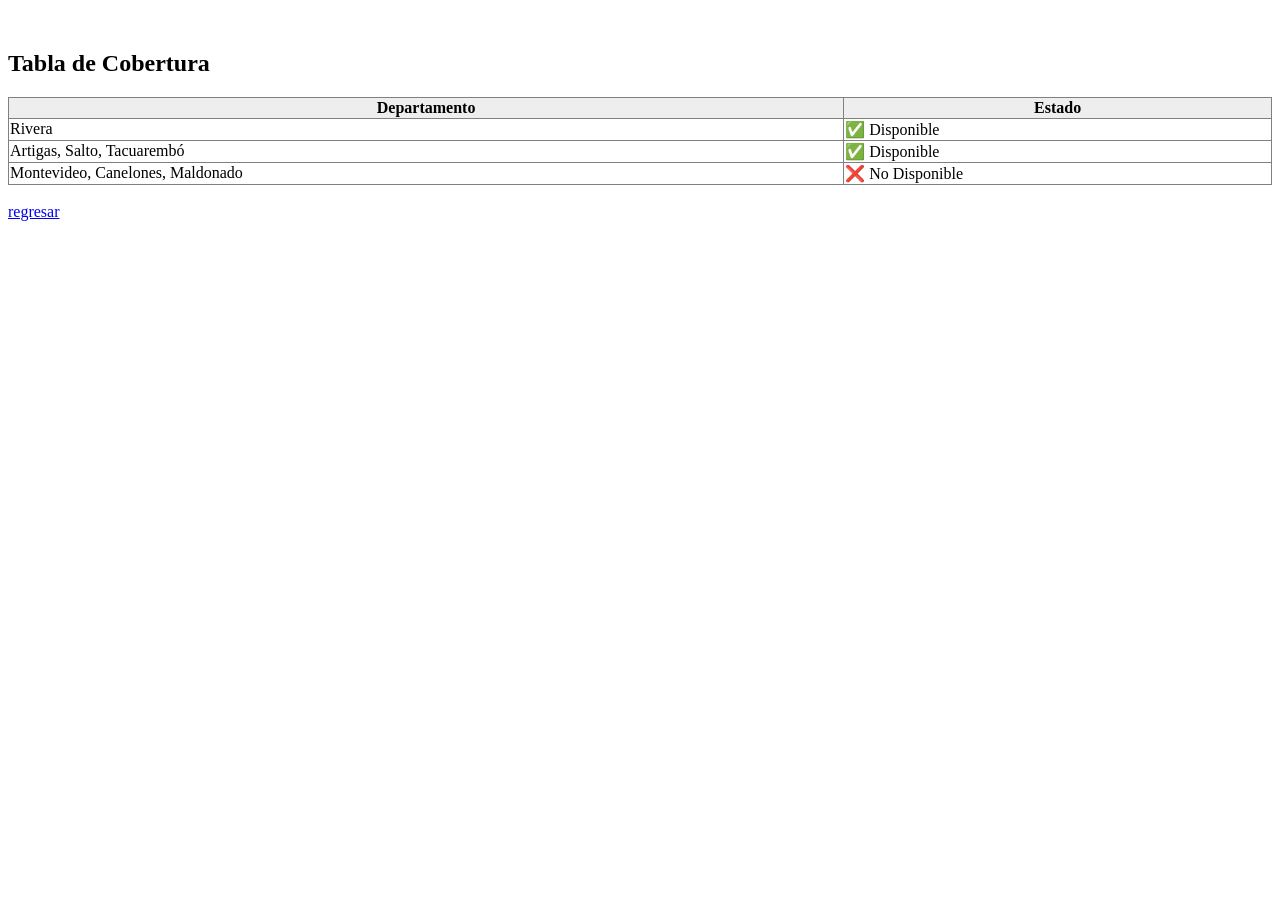
==== Pagina/cobertura.html @ 72a75945 "Se finalizó la sección de contacto resolves #15 Se creó un botón en el index para acceder a la nueva" ====
<!DOCTYPE html>
<html>
<section id="cobertura" style="margin-top: 50px;">
    <h2>Tabla de Cobertura</h2>
    <table border="1" style="width: 100%; border-collapse: collapse;">
        <tr style="background-color: #eee;">
            <th>Departamento</th>
            <th>Estado</th>
        </tr>
        <tr>
            <td>Rivera</td>
            <td>✅ Disponible</td>
        </tr>
        <tr>
            <td>Artigas, Salto, Tacuarembó</td>
            <td>✅ Disponible</td>
        </tr>
        <tr>
            <td>Montevideo, Canelones, Maldonado</td>
            <td>❌ No Disponible</td>
        </tr>
    </table>
    <br>
    <a href="index.html">regresar</a>
</section>
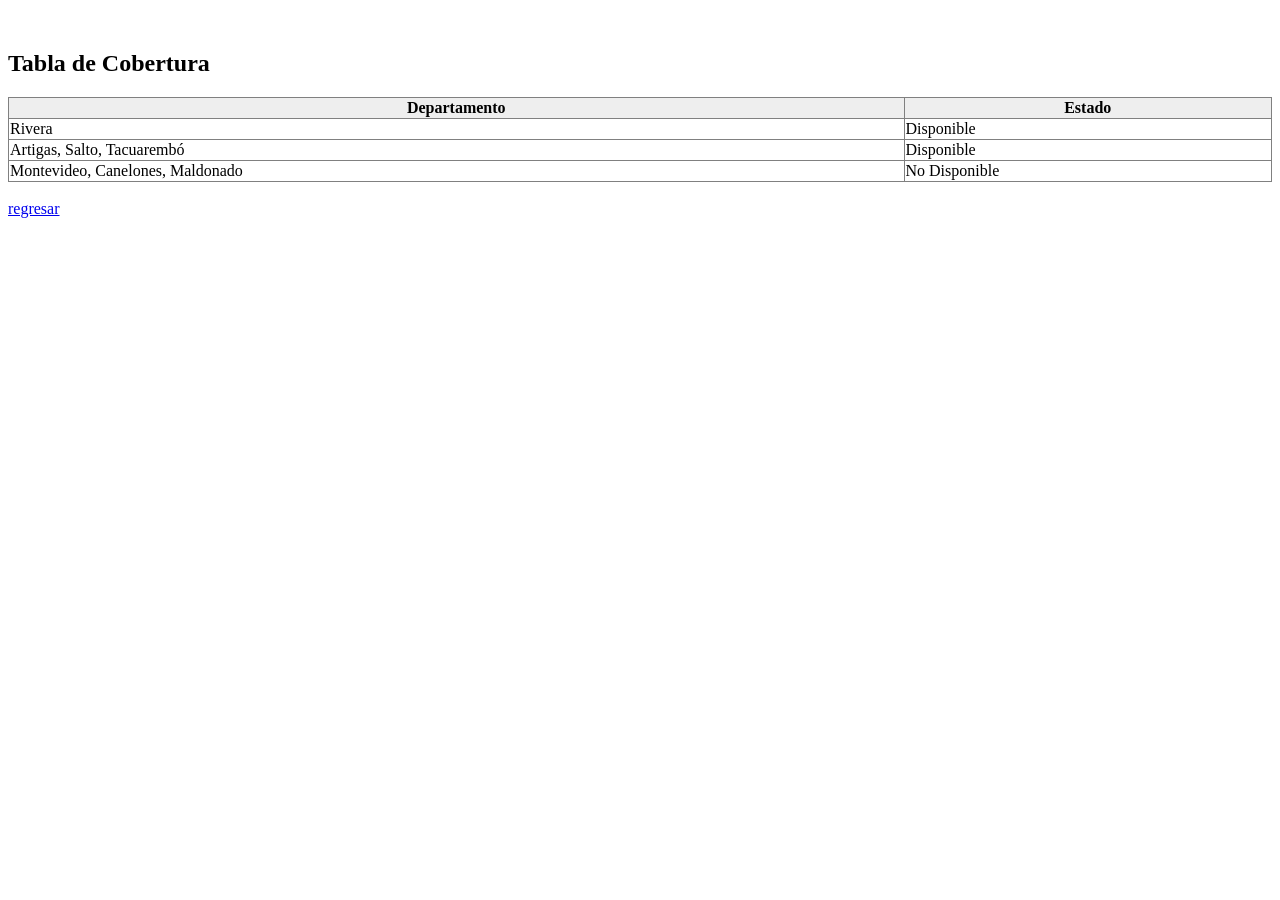
==== commit 395c9a68: "Hice cambios minimos en textos." ====
--- a/Pagina/cobertura.html
+++ b/Pagina/cobertura.html
@@ -9,15 +9,15 @@
         </tr>
         <tr>
             <td>Rivera</td>
-            <td>✅ Disponible</td>
+            <td>Disponible</td>
         </tr>
         <tr>
             <td>Artigas, Salto, Tacuarembó</td>
-            <td>✅ Disponible</td>
+            <td>Disponible</td>
         </tr>
         <tr>
             <td>Montevideo, Canelones, Maldonado</td>
-            <td>❌ No Disponible</td>
+            <td>No Disponible</td>
         </tr>
     </table>
     <br>
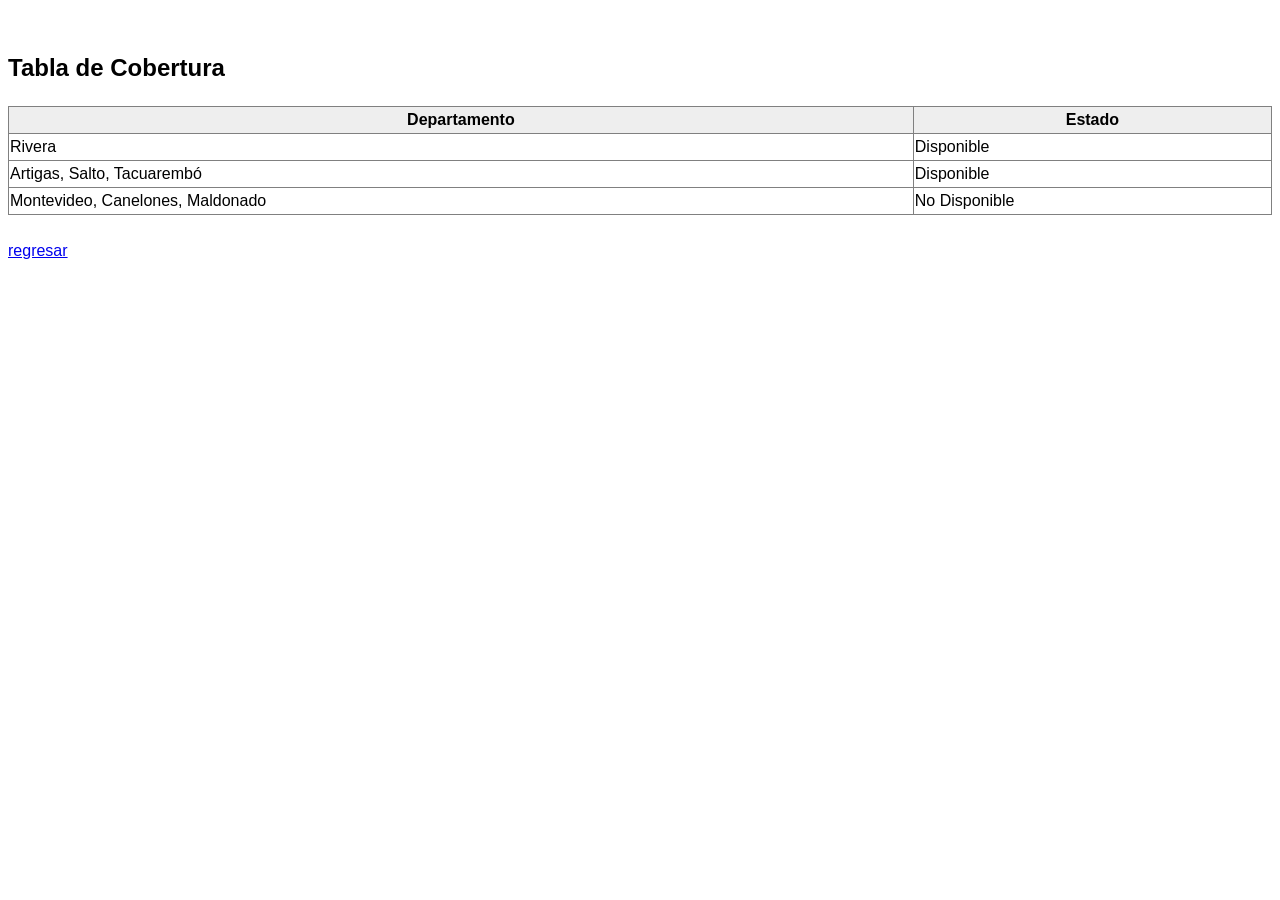
==== commit 1cd37857: "Cambie la tipografía del sitio web. resolves #29" ====
--- a/Pagina/cobertura.html
+++ b/Pagina/cobertura.html
@@ -1,5 +1,5 @@
 <!DOCTYPE html>
-<html>
+<link rel="stylesheet" href="../assets/css/style.css">
 <section id="cobertura" style="margin-top: 50px;">
     <h2>Tabla de Cobertura</h2>
     <table border="1" style="width: 100%; border-collapse: collapse;">
--- a/assets/css/style.css
+++ b/assets/css/style.css
@@ -0,0 +1,19 @@
+nav a {
+    background-color: #eeb906;
+    color: black;
+    padding: 5px 10px;
+    text-decoration: none;
+}
+body {
+    font-family: Arial, Helvetica, sans-serif;
+    line-height: 1.5;
+}
+
+h1, h2, h3 {
+    font-family: Verdana, Geneva, Tahoma, sans-serif;
+    color: var(--gris-azulado);
+}
+
+p, label, input, textarea, select, button, a {
+    font-size: 16px;
+}
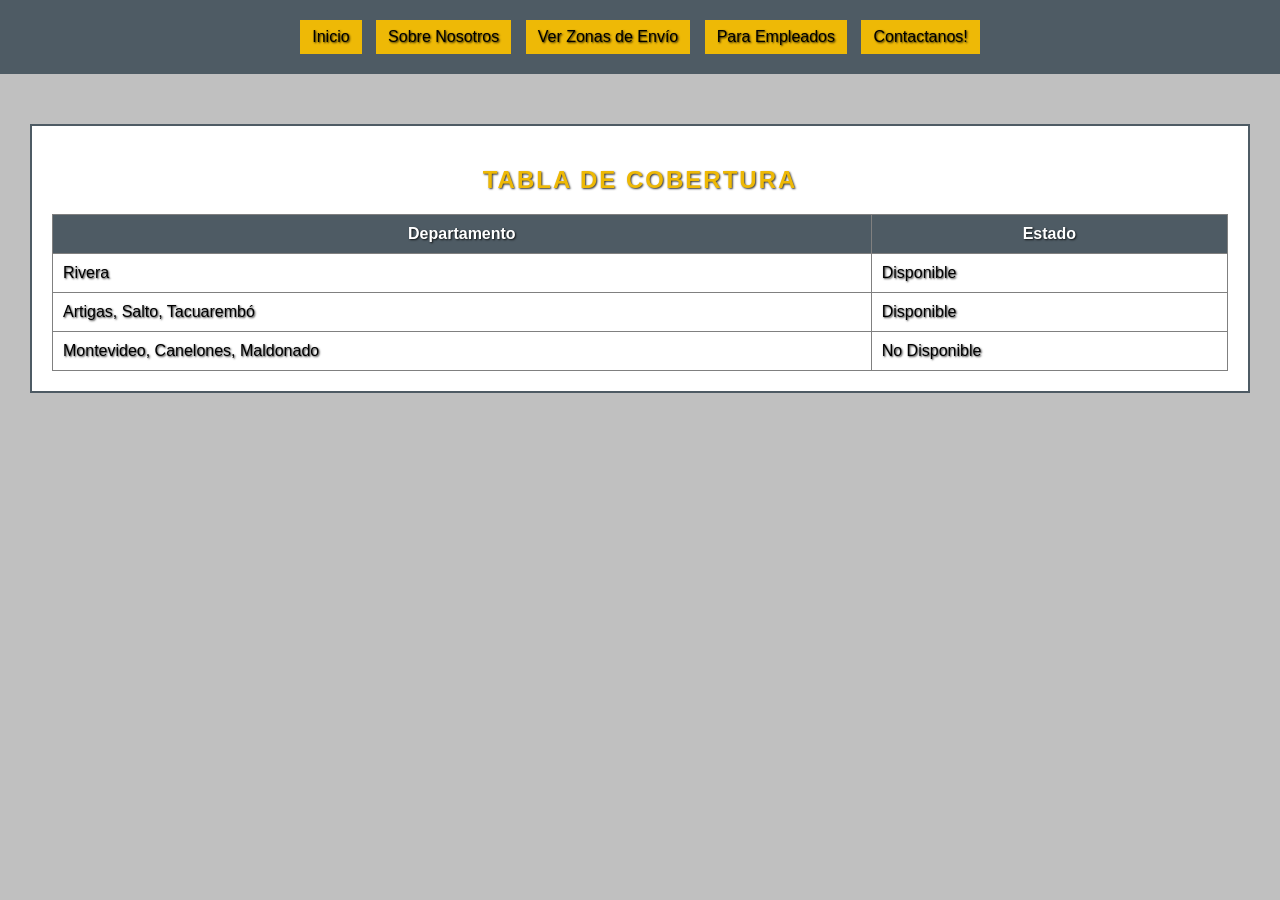
==== commit 419b5a61: "Actualización de Formularios laborales Se añadió un mensaje de confirmación" ====
--- a/Pagina/cobertura.html
+++ b/Pagina/cobertura.html
@@ -1,5 +1,15 @@
 <!DOCTYPE html>
+<Title>Todo en Blanco - Cobertura local</Title>
 <link rel="stylesheet" href="../assets/css/style.css">
+
+<nav>
+            <a href="index.html">Inicio</a>
+            <a href="Sobre Nosotros.html">Sobre Nosotros</a>
+            <a href="cobertura.html">Ver Zonas de Envío</a>
+            <a href="Empleados.html">Para Empleados</a>
+            <a href="SeparacionContacto.html">Contactanos!</a>
+        </nav>
+
 <section id="cobertura" style="margin-top: 50px;">
     <h2>Tabla de Cobertura</h2>
     <table border="1" style="width: 100%; border-collapse: collapse;">
@@ -20,6 +30,4 @@
             <td>No Disponible</td>
         </tr>
     </table>
-    <br>
-    <a href="index.html">regresar</a>
 </section>
--- a/assets/css/style.css
+++ b/assets/css/style.css
@@ -1,19 +1,107 @@
+body {
+    background-color: #c0c0c0;
+    color: black;
+    font-family: 'Segoe UI', Tahoma, Geneva, Verdana, sans-serif;
+    margin: 0;
+    text-shadow: 1px 1px 2px rgba(0, 0, 0, 0.8);
+    
+}
+
+nav {
+    background-color: #4e5b64;
+    padding: 15px;
+    text-align: center;
+}
+
 nav a {
     background-color: #eeb906;
     color: black;
-    padding: 5px 10px;
+    padding: 8px 12px;
+    margin: 5px;
     text-decoration: none;
+    display: inline-block;
 }
-body {
-    font-family: Arial, Helvetica, sans-serif;
+h1, h2, h3 {
+    font-family: Verdana, Geneva, Tahoma, sans-serif;
+    color: #4e5b64;
+}
+
+p, label, input, textarea, select, button, a {
+    font-size: 16px
+    
+}
+nav a:hover {
+    background-color: #47606f;
+    color: white;
+}
+
+button {
+    background-color: #eeb906;
+    color: black;
+    padding: 8px 12px;
+    border: none;
+}
+
+button:hover {
+    background-color: #47606f;
+    color: white;
+    cursor: pointer;
+}
+
+a:hover {
+    color: #47606f;
+}
+section, form {
+    background-color: white;
+    margin: 30px;
+    padding: 20px;
+}
+
+p {
     line-height: 1.5;
+    text-indent: 30px;
 }
 
 h1, h2, h3 {
-    font-family: Verdana, Geneva, Tahoma, sans-serif;
-    color: var(--gris-azulado);
+    text-align: center;
+    text-transform: uppercase;
+    letter-spacing: 2px;
+    color: #eeb906;
 }
 
-p, label, input, textarea, select, button, a {
-    font-size: 16px;
-}+div {
+    margin-bottom: 10px;
+}
+
+input, textarea, select {
+    padding: 6px;
+}
+section {
+    border: 2px solid #4e5b64;
+}
+
+.sections {
+    margin: 20px;
+    text-align: center;
+}
+
+.section-item {
+    background-color: white;
+    border: 2px solid #4e5b64;
+    padding: 15px;
+    margin: 15px;
+    display: inline-block;
+}
+
+table {
+    background-color: white;
+}
+
+th {
+    background-color: #4e5b64;
+    color: white;
+}
+
+td, th {
+    padding: 10px;
+}
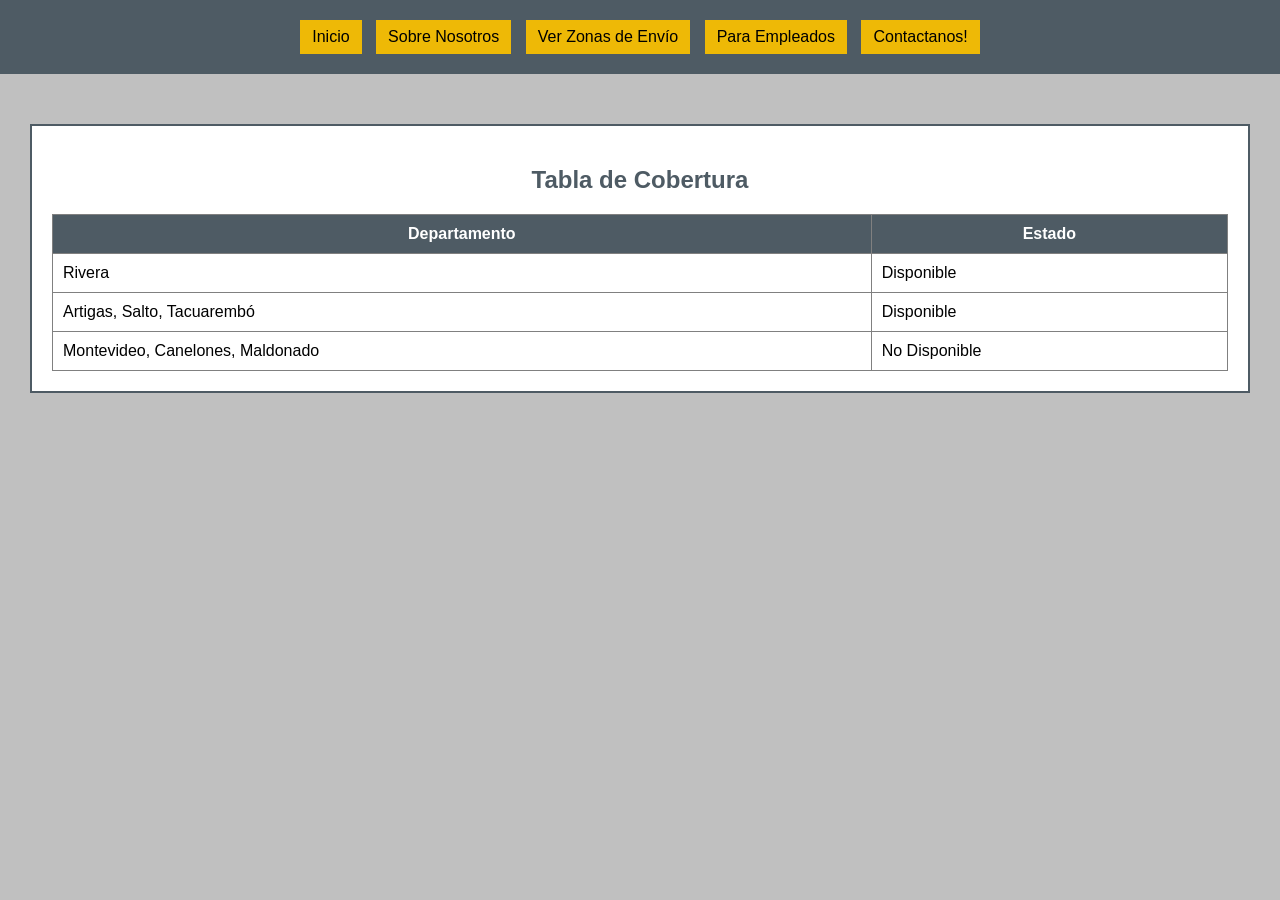
==== commit aa621b0f: "Correciones de formato Se acomodó el formato y la apariencia de la página" ====
--- a/Pagina/cobertura.html
+++ b/Pagina/cobertura.html
@@ -1,5 +1,4 @@
 <!DOCTYPE html>
-<Title>Todo en Blanco - Cobertura local</Title>
 <link rel="stylesheet" href="../assets/css/style.css">
 
 <nav>
--- a/assets/css/style.css
+++ b/assets/css/style.css
@@ -1,10 +1,8 @@
 body {
     background-color: #c0c0c0;
     color: black;
-    font-family: 'Segoe UI', Tahoma, Geneva, Verdana, sans-serif;
+    font-family: Arial, Helvetica, sans-serif;
     margin: 0;
-    text-shadow: 1px 1px 2px rgba(0, 0, 0, 0.8);
-    
 }
 
 nav {
@@ -64,9 +62,6 @@
 
 h1, h2, h3 {
     text-align: center;
-    text-transform: uppercase;
-    letter-spacing: 2px;
-    color: #eeb906;
 }
 
 div {
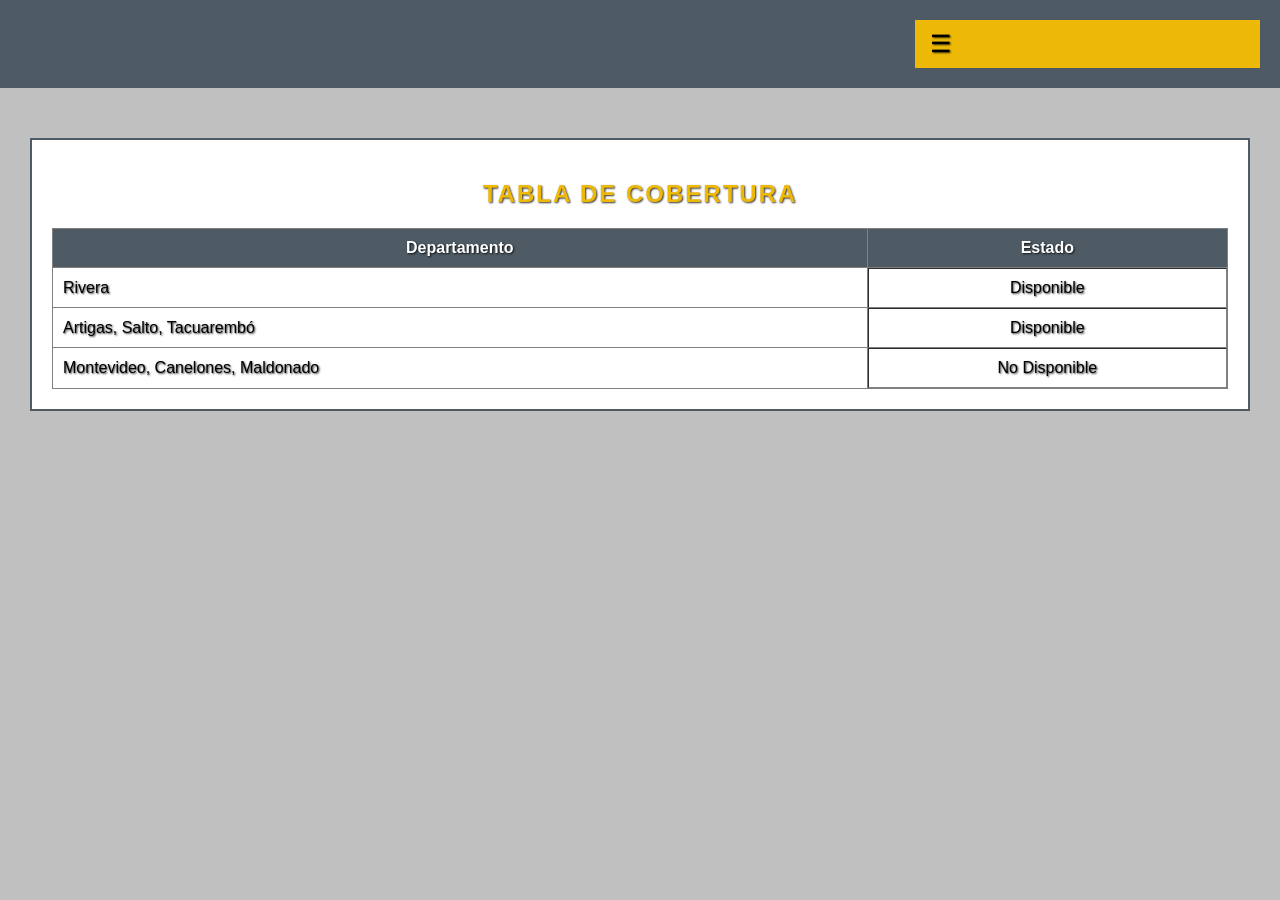
==== commit 5bd9fefd: "Formato para celular Se agregó un menú desplegable tipo hamburguesa para mejorar la navegación en di" ====
--- a/Pagina/cobertura.html
+++ b/Pagina/cobertura.html
@@ -1,7 +1,25 @@
 <!DOCTYPE html>
-<link rel="stylesheet" href="../assets/css/style.css">
+<html>
 
-<nav>
+<head>
+    <title>Todo en Blanco - Cobertura local</title>
+
+    <meta name="viewport" content="width=device-width, initial-scale=1.0">
+
+    <link rel="stylesheet" href="../assets/css/formularios.css">
+    <link rel="stylesheet" href="../assets/css/Basicos.css">
+    <link rel="stylesheet" href="../assets/css/global.css">
+</head>
+
+<body>
+
+    <header class="panelSuperior">
+
+        <input type="checkbox" id="menuToggle">
+
+        <label for="menuToggle" class="btnMenu">☰</label>
+
+        <nav class="menuNavegacion">
             <a href="index.html">Inicio</a>
             <a href="Sobre Nosotros.html">Sobre Nosotros</a>
             <a href="cobertura.html">Ver Zonas de Envío</a>
@@ -9,24 +27,31 @@
             <a href="SeparacionContacto.html">Contactanos!</a>
         </nav>
 
-<section id="cobertura" style="margin-top: 50px;">
-    <h2>Tabla de Cobertura</h2>
-    <table border="1" style="width: 100%; border-collapse: collapse;">
-        <tr style="background-color: #eee;">
-            <th>Departamento</th>
-            <th>Estado</th>
-        </tr>
-        <tr>
-            <td>Rivera</td>
-            <td>Disponible</td>
-        </tr>
-        <tr>
-            <td>Artigas, Salto, Tacuarembó</td>
-            <td>Disponible</td>
-        </tr>
-        <tr>
-            <td>Montevideo, Canelones, Maldonado</td>
-            <td>No Disponible</td>
-        </tr>
-    </table>
-</section>+    </header>
+
+    <section id="cobertura" style="margin-top: 50px;">
+        <h2>Tabla de Cobertura</h2>
+
+        <table border="1" style="width: 100%; border-collapse: collapse;">
+            <tr style="background-color: #eee;">
+                <th>Departamento</th>
+                <th>Estado</th>
+            </tr>
+            <tr>
+                <td>Rivera</td>
+                <td>Disponible</td>
+            </tr>
+            <tr>
+                <td>Artigas, Salto, Tacuarembó</td>
+                <td>Disponible</td>
+            </tr>
+            <tr>
+                <td>Montevideo, Canelones, Maldonado</td>
+                <td>No Disponible</td>
+            </tr>
+        </table>
+    </section>
+
+</body>
+
+</html>
--- a/assets/css/formularios.css
+++ b/assets/css/formularios.css
@@ -0,0 +1,67 @@
+section, form {
+    background-color: white;
+    margin: 30px;
+    padding: 20px;
+}
+
+p {
+    line-height: 1.5;
+    text-indent: 30px;
+}
+h1, h2, h3 {
+    text-align: center;
+    text-transform: uppercase;
+    letter-spacing: 2px;
+    color: #eeb906;
+}
+input, textarea, select {
+    padding: 6px;
+}
+.section-item {
+    background-color: white;
+    border: 2px solid #4e5b64;
+    padding: 15px;
+    margin: 15px;
+    display: inline-block;
+}
+table {
+    background-color: white;
+}
+
+th {
+    background-color: #4e5b64;
+    color: white;
+}
+
+td, th {
+    padding: 10px;
+}
+
+td:last-child {
+    display: flex;
+    flex-direction: column;
+    justify-content: space-evenly;
+    align-items: center;
+}
+
+td:last-child button {
+    margin: 5px;
+}
+
+form {
+    box-sizing: border-box;
+}
+
+label {
+    display: inline-block;
+    width: 25%;
+    margin: 8px;
+}
+
+input, textarea, select {
+    width: 60%;
+    box-sizing: border-box;
+    margin: 8px;
+}
+
+
--- a/assets/css/Basicos.css
+++ b/assets/css/Basicos.css
@@ -0,0 +1,179 @@
+body {
+    background-color: #c0c0c0;
+    color: black;
+    font-family: 'Segoe UI', Tahoma, Geneva, Verdana, sans-serif;
+    margin: 0;
+    text-shadow: 1px 1px 2px rgba(0, 0, 0, 0.8);
+    
+}
+
+nav {
+    background-color: #4e5b64;
+    padding: 15px;
+    text-align: center;
+}
+
+nav a {
+    background-color: #eeb906;
+    color: black;
+    padding: 8px 12px;
+    margin: 5px;
+    text-decoration: none;
+    display: inline-block;
+}
+h1, h2, h3 {
+    font-family: Verdana, Geneva, Tahoma, sans-serif;
+    color: #4e5b64;
+}
+
+p, label, input, textarea, select, button, a {
+    font-size: 16px
+    
+}
+nav a:hover {
+    background-color: #47606f;
+    color: white;
+}
+
+button {
+    background-color: #eeb906;
+    color: black;
+    padding: 8px 12px;
+    border: none;
+}
+
+button:hover {
+    background-color: #47606f;
+    color: white;
+    cursor: pointer;
+}
+
+a:hover {
+    color: #47606f;
+}
+section, form {
+    background-color: white;
+    margin: 30px;
+    padding: 20px;
+}
+
+p {
+    line-height: 1.5;
+    text-indent: 30px;
+}
+
+h1, h2, h3 {
+    text-align: center;
+    text-transform: uppercase;
+    letter-spacing: 2px;
+    color: #eeb906;
+}
+
+input, textarea, select {
+    padding: 6px;
+}
+section {
+    border: 2px solid #4e5b64; 
+}
+
+.sections {
+    margin: 20px;
+    text-align: center;
+}
+
+.section-item {
+    background-color: white;
+    border: 2px solid #4e5b64;
+    padding: 15px;
+    margin: 15px;
+    display: inline-block;
+}
+
+.texto {
+    display: inline-block;
+    width: 80%;
+    padding: 20px;
+    border: 2px solid #4e5b64;
+    margin: 20px auto;
+    box-sizing: content-box;
+}
+
+.imagenes {
+    display: flex;
+    flex-direction: row;
+    justify-content: space-around;
+    align-items: center;
+    flex-wrap: wrap;
+
+    width: 90%;
+    padding: 20px;
+    border: 2px solid #4e5b64;
+    margin: 20px auto;
+    box-sizing: border-box;
+}
+
+.testimonios {
+    display: flex;
+    flex-direction: row-reverse;
+    justify-content: space-between;
+    align-items: center;
+}
+
+header {
+    display: flex;
+    flex-direction: row-reverse;
+    justify-content: flex-start;
+    align-items: center;
+}
+
+header h1,
+.logo {
+    margin-right: 20px;
+}
+
+.imagenes strong,
+.imagenes img {
+    margin: 10px;
+    
+}
+footer {
+    background-color: #4e5b64;
+    padding: 15px;
+    text-align: center;
+    color: #c0c0c0;
+    }
+#menuToggle {
+    display: none;
+}
+
+.btnMenu {
+    display: inline-block;
+    background-color: #eeb906;
+    color: black;
+    padding: 10px 15px;
+    cursor: pointer;
+    font-size: 24px;
+    margin: 10px;
+}
+
+.panelSuperior {
+    background-color: #4e5b64;
+    padding: 10px;
+}
+
+.menuNavegacion {
+    display: none;
+}
+
+#menuToggle:checked ~ .menuNavegacion {
+    display: flex;
+    flex-direction: column;
+}
+
+.menuNavegacion a {
+    background-color: #eeb906;
+    color: black;
+    text-decoration: none;
+    padding: 10px;
+    margin: 5px;
+}
--- a/assets/css/global.css
+++ b/assets/css/global.css
@@ -0,0 +1,55 @@
+body {
+    background-color: #c0c0c0;
+    color: black;
+    font-family: 'Segoe UI', Tahoma, Geneva, Verdana, sans-serif;
+    margin: 0;
+    text-shadow: 1px 1px 2px rgba(0, 0, 0, 0.8);
+    
+}
+
+nav {
+    background-color: #4e5b64;
+    padding: 15px;
+    text-align: center;
+}
+
+nav a {
+    background-color: #eeb906;
+    color: black;
+    padding: 8px 12px;
+    margin: 5px;
+    text-decoration: none;
+    display: inline-block;
+}
+h1, h2, h3 {
+    text-align: center;
+    text-transform: uppercase;
+    letter-spacing: 2px;
+    color: #eeb906;
+}
+
+p, label, input, textarea, select, button, a {
+    font-size: 16px
+    
+}
+nav a:hover {
+    background-color: #47606f;
+    color: white;
+}
+
+button {
+    background-color: #eeb906;
+    color: black;
+    padding: 8px 12px;
+    border: none;
+}
+
+button:hover {
+    background-color: #47606f;
+    color: white;
+    cursor: pointer;
+}
+
+a:hover {
+    color: #47606f;
+}
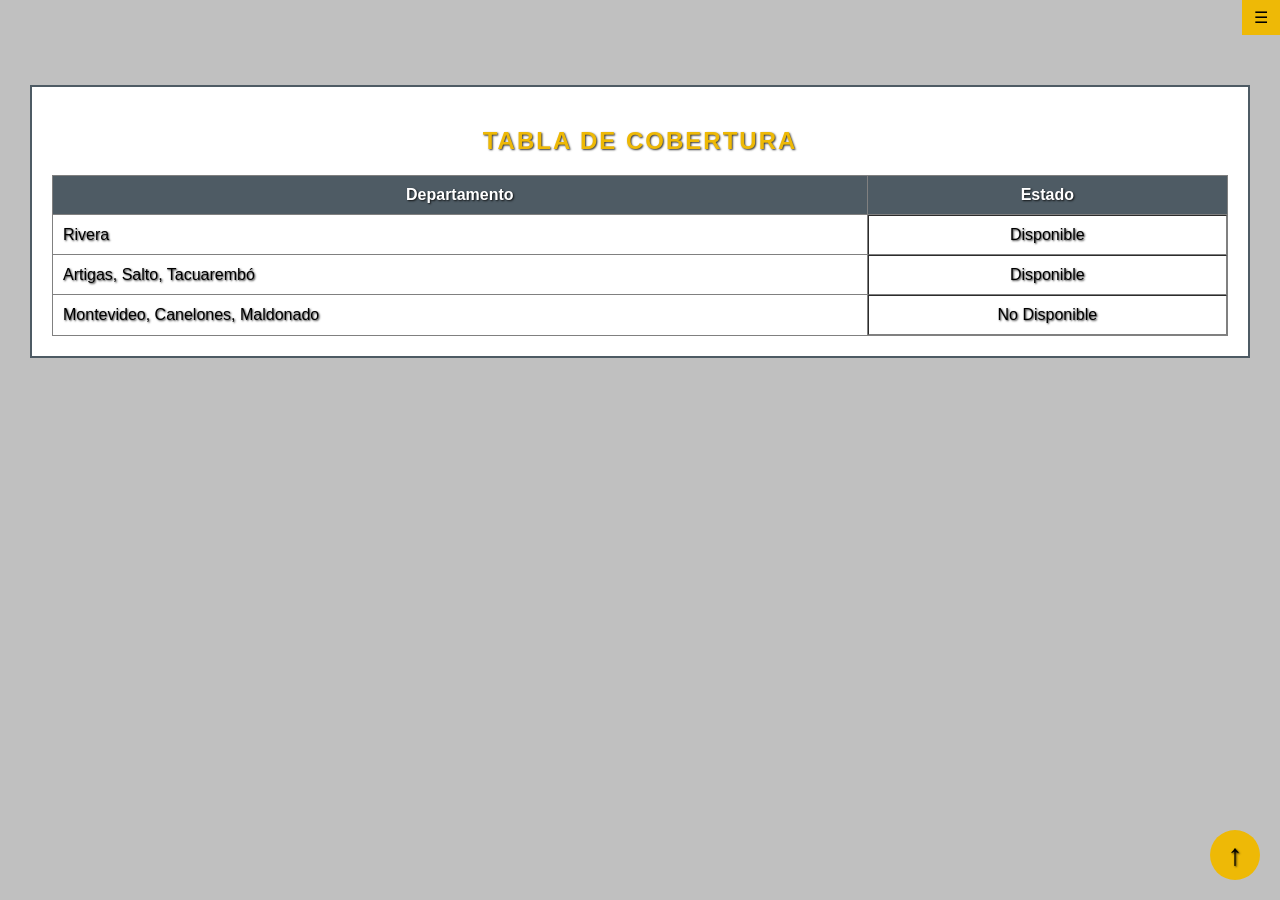
==== commit cf5187c1: "Arreglar Responsive y nav El menu fue arreglado, utilizando javascript dandole id, sin checkbox. Por" ====
--- a/Pagina/cobertura.html
+++ b/Pagina/cobertura.html
@@ -2,56 +2,54 @@
 <html>
 
 <head>
-    <title>Todo en Blanco - Cobertura local</title>
+<title>Todo en Blanco - Cobertura local</title>
 
-    <meta name="viewport" content="width=device-width, initial-scale=1.0">
+<meta name="viewport" content="width=device-width, initial-scale=1.0">
 
-    <link rel="stylesheet" href="../assets/css/formularios.css">
-    <link rel="stylesheet" href="../assets/css/Basicos.css">
-    <link rel="stylesheet" href="../assets/css/global.css">
+<link rel="stylesheet" href="../assets/css/formularios.css">
+<link rel="stylesheet" href="../assets/css/Basicos.css">
+<link rel="stylesheet" href="../assets/css/global.css">
 </head>
 
 <body>
 
-    <header class="panelSuperior">
+<header class="panelSuperior">
 
-        <input type="checkbox" id="menuToggle">
+<button id = "btnMenu" class="btnMenu">☰</button>
+<nav id ="menuNavegacion" class="menuNavegacion">
+<a href="index.html">Inicio</a>
+<a href="Sobre Nosotros.html">Sobre Nosotros</a>
+<a href="cobertura.html">Ver Zonas de Envío</a>
+<a href="Empleados.html">Para Empleados</a>
+<a href="SeparacionContacto.html">Contactanos!</a>
+</nav>
 
-        <label for="menuToggle" class="btnMenu">☰</label>
+</header>
 
-        <nav class="menuNavegacion">
-            <a href="index.html">Inicio</a>
-            <a href="Sobre Nosotros.html">Sobre Nosotros</a>
-            <a href="cobertura.html">Ver Zonas de Envío</a>
-            <a href="Empleados.html">Para Empleados</a>
-            <a href="SeparacionContacto.html">Contactanos!</a>
-        </nav>
+<section id="cobertura" style="margin-top: 50px;">
+<h2 id="inicio">Tabla de Cobertura</h2>
 
-    </header>
+<table border="1" style="width: 100%; border-collapse: collapse;">
+<tr style="background-color: #eee;">
+<th>Departamento</th>
+<th>Estado</th>
+</tr>
+<tr>
+<td>Rivera</td>
+<td>Disponible</td>
+</tr>
+<tr>
+<td>Artigas, Salto, Tacuarembó</td>
+<td>Disponible</td>
+</tr>
+<tr>
+<td>Montevideo, Canelones, Maldonado</td>
+<td>No Disponible</td>
+</tr>
+</table>
+</section>
 
-    <section id="cobertura" style="margin-top: 50px;">
-        <h2>Tabla de Cobertura</h2>
-
-        <table border="1" style="width: 100%; border-collapse: collapse;">
-            <tr style="background-color: #eee;">
-                <th>Departamento</th>
-                <th>Estado</th>
-            </tr>
-            <tr>
-                <td>Rivera</td>
-                <td>Disponible</td>
-            </tr>
-            <tr>
-                <td>Artigas, Salto, Tacuarembó</td>
-                <td>Disponible</td>
-            </tr>
-            <tr>
-                <td>Montevideo, Canelones, Maldonado</td>
-                <td>No Disponible</td>
-            </tr>
-        </table>
-    </section>
-
+<a href="#inicio" class="flechaArriba">↑</a>
+<script src="../assets/js/menujs.js"></script>
 </body>
-
 </html>
--- a/assets/css/formularios.css
+++ b/assets/css/formularios.css
@@ -64,4 +64,24 @@
     margin: 8px;
 }
 
+.formularioAltaUsuario {
+    display: none;
+    position: fixed;
+    top: 0;
+    left: 0;
 
+    width: 100%;
+    height: 100%;
+
+    background-color: rgba(0, 0, 0, 0.5);
+
+    justify-content: center;
+    align-items: center;
+}
+
+.formularioAltaUsuario form {
+    background-color: white;
+    padding: 20px;
+    border: 2px solid #4e5b64;
+    width: 300px;
+}
--- a/assets/css/Basicos.css
+++ b/assets/css/Basicos.css
@@ -142,38 +142,38 @@
     text-align: center;
     color: #c0c0c0;
     }
-#menuToggle {
-    display: none;
-}
+    
+   
+   
+    
+    .menuNavegacion {
+position: fixed;
+display: none;
+    }
 
-.btnMenu {
-    display: inline-block;
-    background-color: #eeb906;
-    color: black;
-    padding: 10px 15px;
-    cursor: pointer;
-    font-size: 24px;
-    margin: 10px;
-}
+    
+    .menuNavegacion.activo {
+display: flex;
+flex-direction: row;
 
-.panelSuperior {
-    background-color: #4e5b64;
-    padding: 10px;
-}
-
-.menuNavegacion {
-    display: none;
-}
-
-#menuToggle:checked ~ .menuNavegacion {
-    display: flex;
-    flex-direction: column;
-}
-
-.menuNavegacion a {
+    }
+.flechaArriba {
+    position: fixed;
+    bottom: 20px;
+    right: 20px;
+    width: 50px;
+    height: 50px;
     background-color: #eeb906;
     color: black;
     text-decoration: none;
-    padding: 10px;
-    margin: 5px;
+    text-align: center;
+    line-height: 50px;
+    font-size: 30px;
+    font-weight: bold;
+    border-radius: 50%;
+}
+
+.flechaArriba:hover {
+    background-color: #47606f;
+    color: white;
 }
